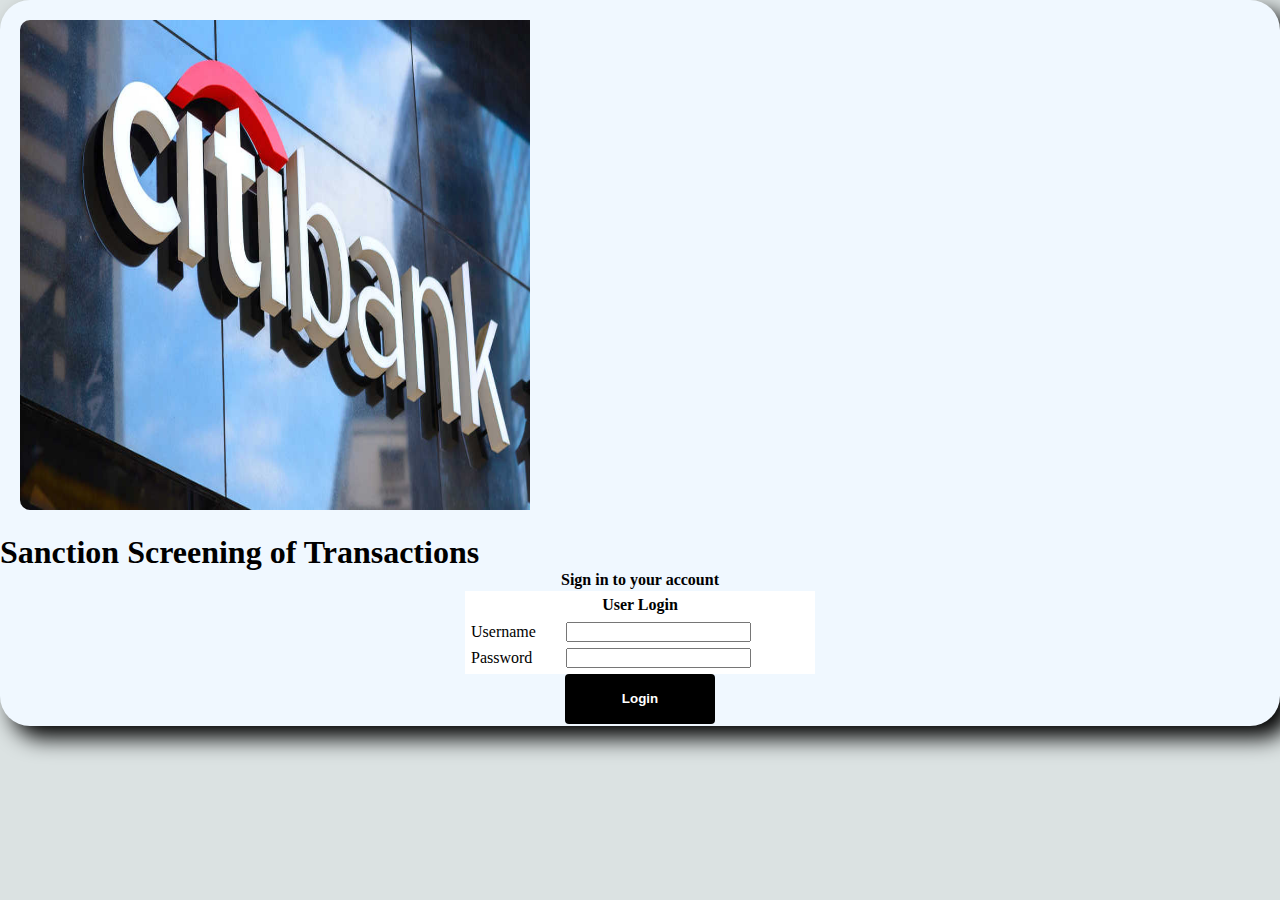
==== src/main/resources/templates/login.html @ e997ad53 "SanctionScreening" ====
<!doctype html>
<html lang="en" xmlns:th="https://www.thymeleaf.org">
  <head>
    <!-- Required meta tags -->
    <meta charset="utf-8">
    <meta name="viewport" content="width=device-width, initial-scale=1">

    <!-- Bootstrap CSS -->
    <link href="https://cdn.jsdelivr.net/npm/bootstrap@5.1.3/dist/css/bootstrap.min.css" rel="stylesheet" integrity="sha384-1BmE4kWBq78iYhFldvKuhfTAU6auU8tT94WrHftjDbrCEXSU1oBoqyl2QvZ6jIW3" crossorigin="anonymous">

    <title>Login</title>
 
  <style>
        *{
           
            padding-top: 0px;
            margin: 0;
            box-sizing:border-box;
            /* background-color: blue; */
        }

        body{
            background: rgb(219, 226, 226);
        }
        .row{
            /* background: pink; */
            background-color: aliceblue;
            border-radius: 30px;
            box-shadow: 12px 12px 22px;
        }
        /* .container{
            background-color: green;
        } */

        img{
            padding: 20px; ;
            border-top-left-radius: 30px;
            border-bottom-left-radius: 30px;
            width: 550px;
            height: 530px;
        }
        .btn1{
            border: none;
            outline: none;
            height: 50px;
            width: 100%;
            background-color: black;
            color:white;
            border-radius: 4px;
            font-weight: bold;
        }
        .btn1:hover{
            background: white;
            border: 1px solid;
            color: black;
        }
       
       
       
    </style>

  </head>
 
  <body>
    <section class ="Form my-5 mx-5">
       
        <div class="container ">
           
            <div class="row no-gutters">
                <div class="col-lg-5 " >
                   <img src="citi.jpg" class="img" alt="">
                </div>
           
                <div class="col-lg-7 p-5">
                   
                    <h1>Sanction Screening of Transactions</h1>
                    <center><h4 class="font-weight-bold py-4">Sign in to your account</h4></center>
                   
                    <table width="100%" height="100%" border="0" cellpadding="0" align="center">
            <tr>
                <td align="center" valign="middle">
                <table class="table-bordered" width="350" border="0" cellpadding="3"cellspacing="3" bgcolor="#ffffff">
        <form action="#" th:action="@{/login}" th:object="${user}" method="post">
  <tr>
                                 <td height="25" colspan="2" align="left" valign="middle" bgcolor="#ffffff" class="style2">
                                       <div align="center">
                                           <strong>User Login</strong>
                                       </div>
                                       
                                 </td>
                            </tr>
 
            <tr>
                <td>Username</td>
                <td><input type="text" th:field="*{username}" class="form-control" /></td>
            </tr>
           
            <tr>
                <td>Password</td>
                <td><input type="password" th:field="*{password}" class="form-control" /></td>
            </tr>
           
            </table>  
            <button style="height:50px;width:150px" type="submit" class="btn1 mt-3 mb-5" align="right">Login</button>
    </form>
       
       
          </td>  
          </tr>  
      </table>

                </div>
            </div>
        </div>
    </section>

    <script src="https://cdn.jsdelivr.net/npm/bootstrap@5.1.3/dist/js/bootstrap.bundle.min.js" integrity="sha384-ka7Sk0Gln4gmtz2MlQnikT1wXgYsOg+OMhuP+IlRH9sENBO0LRn5q+8nbTov4+1p" crossorigin="anonymous"></script>
  </body>
</html>
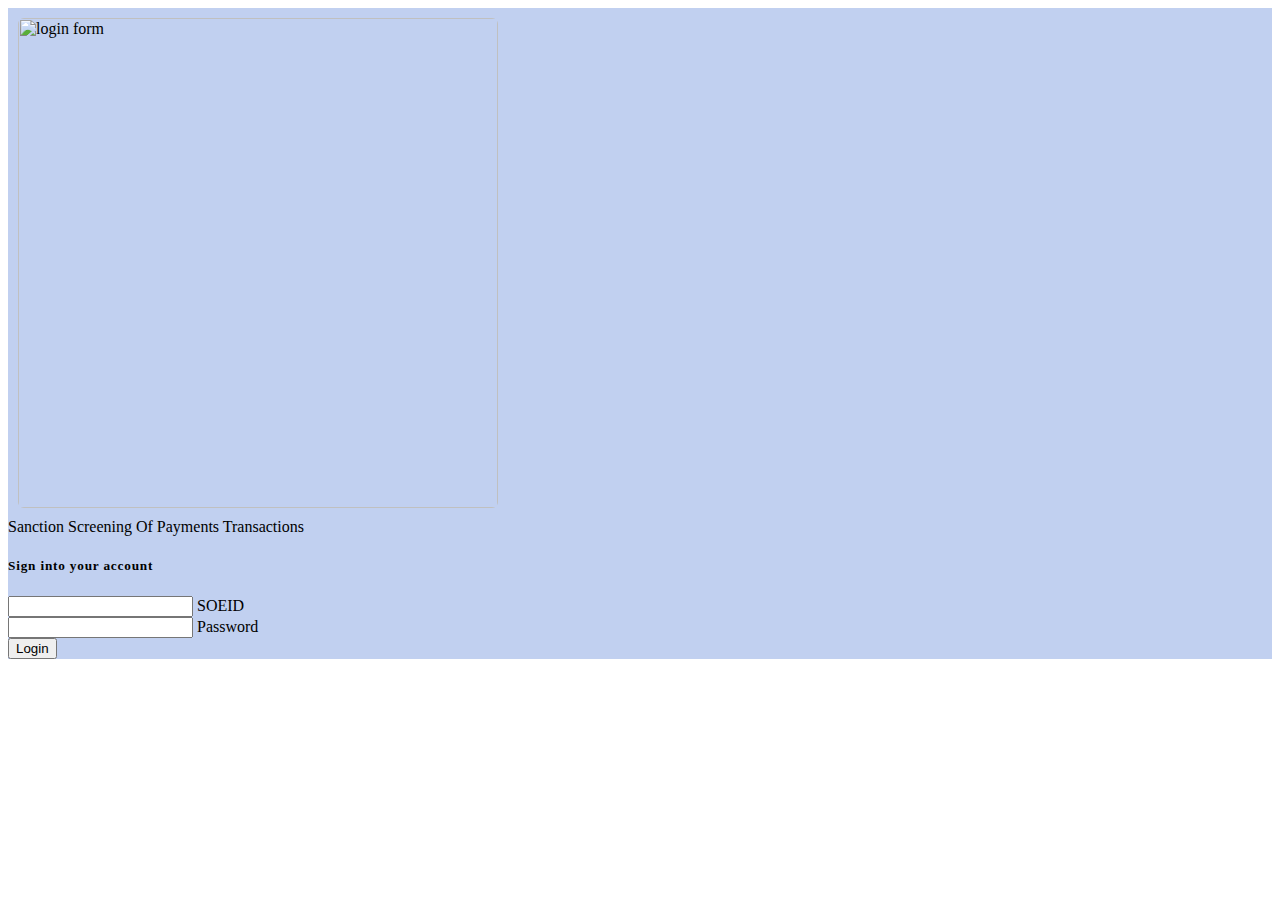
==== commit fecba090: "sanctions" ====
--- a/src/main/resources/templates/login.html
+++ b/src/main/resources/templates/login.html
@@ -1,119 +1,90 @@
-<!doctype html>
-<html lang="en" xmlns:th="https://www.thymeleaf.org">
-  <head>
-    <!-- Required meta tags -->
-    <meta charset="utf-8">
-    <meta name="viewport" content="width=device-width, initial-scale=1">
+<head>
+<!-- Font Awesome -->
+<link
+  href="https://cdnjs.cloudflare.com/ajax/libs/font-awesome/6.0.0/css/all.min.css"
+  rel="stylesheet"
+/>
+<!-- Google Fonts -->
+<link
+  href="https://fonts.googleapis.com/css?family=Roboto:300,400,500,700&display=swap"
+  rel="stylesheet"
+/>
+<!-- MDB -->
+<link
+  href="https://cdnjs.cloudflare.com/ajax/libs/mdb-ui-kit/5.0.0/mdb.min.css"
+  rel="stylesheet"
+/>
 
-    <!-- Bootstrap CSS -->
-    <link href="https://cdn.jsdelivr.net/npm/bootstrap@5.1.3/dist/css/bootstrap.min.css" rel="stylesheet" integrity="sha384-1BmE4kWBq78iYhFldvKuhfTAU6auU8tT94WrHftjDbrCEXSU1oBoqyl2QvZ6jIW3" crossorigin="anonymous">
+<title>Login</title>
 
-    <title>Login</title>
- 
-  <style>
-        *{
-           
-            padding-top: 0px;
-            margin: 0;
-            box-sizing:border-box;
-            /* background-color: blue; */
-        }
-
-        body{
-            background: rgb(219, 226, 226);
-        }
-        .row{
-            /* background: pink; */
-            background-color: aliceblue;
-            border-radius: 30px;
-            box-shadow: 12px 12px 22px;
-        }
-        /* .container{
-            background-color: green;
-        } */
-
-        img{
-            padding: 20px; ;
+<style>
+img{
+            padding: 10px; ;
             border-top-left-radius: 30px;
             border-bottom-left-radius: 30px;
-            width: 550px;
-            height: 530px;
+            border-top-right-radius: 30px;
+            border-bottom-right-radius: 30px;
+            width: 480px;
+            height: 490px;
         }
-        .btn1{
-            border: none;
-            outline: none;
-            height: 50px;
-            width: 100%;
-            background-color: black;
-            color:white;
-            border-radius: 4px;
-            font-weight: bold;
-        }
-        .btn1:hover{
-            background: white;
-            border: 1px solid;
-            color: black;
-        }
-       
-       
-       
-    </style>
+</style>
+</head>
+<body>
+<section class="vh-100" style="background-color: #c1d0f0;">
+  <div class="container py-5 h-100">
+    <div class="row d-flex justify-content-center align-items-center h-100">
+      <div class="col col-xl-10">
+        <div class="card" style="border-radius: 1rem;">
+          <div class="row g-0">
+            <div class="col-md-6 col-lg-5 d-none d-md-block">
+              <img src="/static/images/citi.jpg"
+                alt="login form"  style="border-radius: 1rem 1rem 1rem 1rem;" />
+              <!--    <img th:src = "@{/citi.jpg}">-->
+            </div>
+            <div class="col-md-6 col-lg-7 d-flex align-items-center">
+              <div class="card-body p-4 p-lg-5 text-black">
 
-  </head>
+                <form action="#" th:action="@{/login}" th:object="${user}" method="post">
+
+                  <div class="d-flex align-items-center mb-3 pb-1">
+                   
+                    <span class="h4 fw-bold mb-0">Sanction Screening Of Payments Transactions</span>
+                  </div>
+
+                  <h5 class="fw-normal mb-3 pb-3" style="letter-spacing: 0.8px;">Sign into your account</h5>
+
+                  <div class="form-outline mb-4">
+                    <input type="text" th:field="*{username}" class="form-control form-control-lg" />
+                    <label class="form-label" for="form2Example17">SOEID</label>
+                  </div>
+
+                  <div class="form-outline mb-4">
+                    <input type="password" th:field="*{password}" class="form-control form-control-lg" />
+                    <label class="form-label" for="form2Example27">Password</label>
+                  </div>
+
+                  <div class="d-grid gap-2 col-6 mx-auto">
+                    <button class="btn btn-primary btn-lg active" type="submit">Login</button>
+                  </div>
+
+   
+                </form>
+
+              </div>
+            </div>
+          </div>
+        </div>
+      </div>
+    </div>
+  </div>
+</section>
+
+<!-- MDB -->
+<script
+  type="text/javascript"
+  src="https://cdnjs.cloudflare.com/ajax/libs/mdb-ui-kit/5.0.0/mdb.min.js"
+></script>
+
+<script src="https://cdn.jsdelivr.net/npm/bootstrap@5.1.3/dist/js/bootstrap.bundle.min.js" integrity="sha384-ka7Sk0Gln4gmtz2MlQnikT1wXgYsOg+OMhuP+IlRH9sENBO0LRn5q+8nbTov4+1p" crossorigin="anonymous"></script>
  
-  <body>
-    <section class ="Form my-5 mx-5">
-       
-        <div class="container ">
-           
-            <div class="row no-gutters">
-                <div class="col-lg-5 " >
-                   <img src="citi.jpg" class="img" alt="">
-                </div>
-           
-                <div class="col-lg-7 p-5">
-                   
-                    <h1>Sanction Screening of Transactions</h1>
-                    <center><h4 class="font-weight-bold py-4">Sign in to your account</h4></center>
-                   
-                    <table width="100%" height="100%" border="0" cellpadding="0" align="center">
-            <tr>
-                <td align="center" valign="middle">
-                <table class="table-bordered" width="350" border="0" cellpadding="3"cellspacing="3" bgcolor="#ffffff">
-        <form action="#" th:action="@{/login}" th:object="${user}" method="post">
-  <tr>
-                                 <td height="25" colspan="2" align="left" valign="middle" bgcolor="#ffffff" class="style2">
-                                       <div align="center">
-                                           <strong>User Login</strong>
-                                       </div>
-                                       
-                                 </td>
-                            </tr>
- 
-            <tr>
-                <td>Username</td>
-                <td><input type="text" th:field="*{username}" class="form-control" /></td>
-            </tr>
-           
-            <tr>
-                <td>Password</td>
-                <td><input type="password" th:field="*{password}" class="form-control" /></td>
-            </tr>
-           
-            </table>  
-            <button style="height:50px;width:150px" type="submit" class="btn1 mt-3 mb-5" align="right">Login</button>
-    </form>
-       
-       
-          </td>  
-          </tr>  
-      </table>
-
-                </div>
-            </div>
-        </div>
-    </section>
-
-    <script src="https://cdn.jsdelivr.net/npm/bootstrap@5.1.3/dist/js/bootstrap.bundle.min.js" integrity="sha384-ka7Sk0Gln4gmtz2MlQnikT1wXgYsOg+OMhuP+IlRH9sENBO0LRn5q+8nbTov4+1p" crossorigin="anonymous"></script>
-  </body>
-</html>+</body>